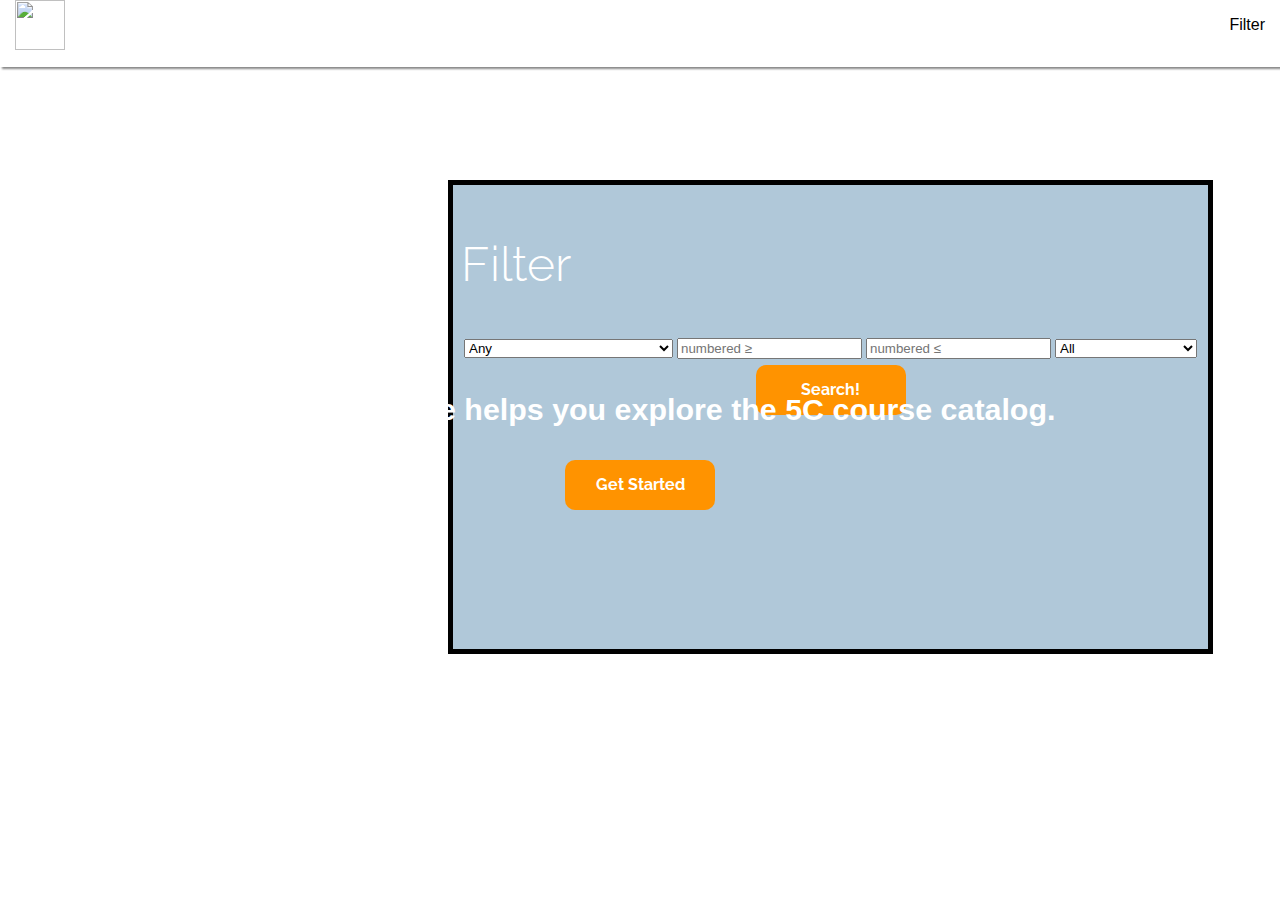
==== templates/index.html @ 4062bf01 "updated styling" ====
<html>
          <head>
                    <title>Pomona Shuffle</title>
                    <link rel="stylesheet" type="text/css" href="/static/style.css">
                    <link href='http://fonts.googleapis.com/css?family=Raleway:300,500,700' rel='stylesheet' type='text/css'>
                    <script src="http://ajax.googleapis.com/ajax/libs/jquery/1.9.1/jquery.min.js"></script>
                      <link rel="stylesheet" href="static/chosen/chosen.css" />
    <script src="static/chosen/chosen.jquery.js"></script>
                        


          </head>
          

          <body>
          <div class ="header" style=" margin-left: auto; margin-right: auto;">
                  <span style="line-height:50px;">  <ul id="nav" style="float : left;">
                    <li  ><a href="#"><img src="/static/logo.png" height=50></a></li>
                    </ul>
                    <ul id="nav">
                    <li ><div class="whatisthis"><a class="fancybox" style="font-family:Helvetica, Arial; color:#000;" href='#inline1' title="Hit 'esc' or click close to get started!">Filter</a></div></li>
                    
          </ul> </span></div>
        <!--   </div>
          <div class="main">
              <br />
              <div class="inner" style="font-size:30px; padding: 300px 0 0 0; color:#fff">We help build lasting relationships</div>
          </div> -->
          
          <div class="main">
    <div class="inner">
      <div id="content">

      <h3 id="test" style="font-weight: bold"> Pomona Shuffle helps you explore the 5C course catalog.</h3>
      <center>
        <a href="#" style="text-decoration: none; color: #fff"><div class="orbutton" style="font-weight: bold">Get Started </div></a>
      </center>
      </div>
    </div>
  </div>



<div id="inline1" >
  <h2 style="font-family:'Raleway' , sans-serif">Filter</h2>
  <!-- <form action="{{ url_for('results') }}" method="POST" class="search-box"> -->
  <form onsubmit = "test(this.major.value, 'hi', 'hi', 'hi')" method="GET" class="search-box">
        <table>
          <tr>
            <td>
         <div  class = "styled">
        <span id="spanForMajorChosenSelect">
          <select data-placeholder="Choose a major..." class ="major" name="major" id= "language">
          <option value="any">Any</option>
          <option value="AFRI">Africana Studies</option>
          <option value="AISS">Accel Integrated Science</option>
          <option value="AMST">American Studies</option>
          <option value="ARBC">Arabic</option>
          <option value="ARCN">Art Conservation</option>
          <option value="ARHI">Art History</option>
          <option value="ART">Art</option>
          <option value="AS">Aerospace Studies</option>
          <option value="ASIA">Asian Studies</option>
          <option value="ASTR">Astronomy</option>
          <option value="BIOL">Biology</option>
          <option value="CHEM">Chemistry</option>
          <option value="CHIN">Chinese</option>
          <option value="CHLT">Chicano & Latino Studies</option>
          <option value="CHNT">Chinese Lit, Engl Trans</option>
          <option value="CHST">Chicano Studies</option>
          <option value="CL">Core Lab (HMC)</option>
          <option value="CLAS">Classics</option>
          <option value="CORE">Core Courses</option>
          <option value="CREA">Creative Studies</option>
          <option value="CSCI">Computer Science</option>
          <option value="CSMT">Computer Sci-Mathematics</option>
          <option value="DANC">Dance</option>
          <option value="EA">Environmental Analysis</option>
          <option value="ECON">Economics</option>
          <option value="EDUC">Education</option>
          <option value="ENGL">English</option>
          <option value="ENGR">Engineering</option>
          <option value="FHS">Freshman Humanities Seminar</option>
          <option value="FLAN">Foreign Languages</option>
          <option value="FREN">French</option>
          <option value="FWS">Freshman Writing Seminar</option>
          <option value="GEOL">Geology</option>
          <option value="GERM">German</option>
          <option value="GOVT">Government</option>
          <option value="GWS">Gender & Women's Studies</option>
          <option value="HIST">History</option>
          <option value="HMSC">Humanities Major:Culture </option>
          <option value="HSID">History of Ideas</option>
          <option value="HUM">Humanities</option>
          <option value="ID">Interdisciplinary Studies</option>
          <option value="IIS ">Intl/Intercultural Studies</option>
          <option value="IR">International Relations></option>
          <option value="ITAL">Italian</option>
          <option value="JAPN">Japanese</option>
          <option value="JPNT">Japanese Literature</option>
          <option value="KORE">Korean</option>
          <option value="LAMS">Late Antique-Medieval Studies</option>
          <option value="LAST">Latin American Studies</option>
          <option value="LEAD">Leadership Sequence</option>
          <option value="LGCS">Linguistics & Cog Sci</option>
          <option value="LIT">Literature</option>
          <option value="MATH">Math</option>
          <option value="MCBI">Mathemat/Comput Biology</option>
          <option value="MES">Middle Eastern Studies</option>
          <option value="MLLC">Modern Lang, Lit & Cult</option>
          <option value="MOBI">Molecular Biology</option>
          <option value="MS">Media Studies</option>
          <option value="MSL">Military Sci.&Leadership </option>
          <option value="MUS">Music</option>
          <option value="NEUR">Neuroscience</option>
          <option value="ONT">Ontario Program</option>
          <option value="ORST">Organizational Studies</option>
          <option value="PE">Physical Education</option>
          <option value="PHIL">Philosophy</option>
          <option value="PHYS">Physics</option>
          <option value="POLI">Politics</option>
          <option value="PORT">Portuguese</option>
          <option value="POST">Political Studies</option>
          <option value="PPA">Public Policy Analysis</option>
          <option value="PPE">Philosophy,Politics,Econonmics</option>
          <option value="PSYC">Psychology</option>
          <option value="RLST">Religious Studies</option>
          <option value="RUSS">Russian</option>
          <option value="RUST">Russian Lit, Engl Trans</option>
          <option value="SOC">Sociology</option>
          <option value="SOSC">Social Science</option>
          <option value="SPAN">Spanish</option>
          <option value="SPCH">Speech</option>
          <option value="STS">Science,Technology,Society</option>
          <option value="THEA">Theatre</option>
          <option value="WRIT">Writing</option>
        </select>
      </span>
      </div>
          </td>
          <td>
          <input type="text" class ="text" size="20" placeholder="numbered &#8805" id = "complete" name="greater">
      </td>
      <td>
          <input class="text" type="text" size="20" placeholder="numbered &#8804" id = "big" name="less">
      </td>


      <div class="school">
      <td>
        <span id="spanForSchoolChosenSelect">
         <select data-placeholder="Choose a school..." class ="major school" name="major" id= "language">
          <option value="any">All</option>
          <option value="PO">Pomona</option>
          <option value="HMC">Harvey Mudd</option>
          <option value="CMC">Claremont Mckenna</option>
          <option value="SC">Scripps</option>
          <option value="PZ">Pitzer</option>
          
        </select>
      </span>
      </td>
    </div>
    </tr>
  </table>
 <center><table>
    <tr>
    <td>
           <center><a href="#" style="text-decoration: none; color: #fff"><div class="orbutton" style="font-weight: bold">Search!</div></a></center>
      </td>
    </tr>
         </table></center>
      </form>
  </div>

  <div id="background"></div>
  <script>
  $(".major").chosen();
  $("#spanForMajorChosenSelect").hide();
  $("#spanForSchoolChosenSelect").hide();
  $('#inline1').hide();
    jQuery.fn.center = function () {
    this.css("position","absolute");
    this.css("top", Math.max(0, (($(window).height() - $(this).outerHeight()) / 2) + 
                                                $(window).scrollTop()) + "px");
    this.css("left", Math.max(0, (($(window).width() - $(this).outerWidth()) / 2) + 
                                                $(window).scrollLeft()) + "px");
    return this;
}
    $(function(){
      $('.whatisthis').click(function(){
        $("#spanForMajorChosenSelect").show();
        $("#spanForSchoolChosenSelect").show();        
        $('#inline1').center().css('z-index','9999').fadeIn('slow');
        $('#background').css({'opacity':'.5','position':'absolute','z-index':'9998'}).fadeIn('slow');
      });

      $('#background').click(function(){
       // $("#spanForMajorChosenSelect").hide();
        //$("#spanForSchoolChosenSelect").hide();
        $('#inline1').fadeOut('slow');
        $('#background').fadeOut('slow');
      })
    });

    $(function(){
      $(".orbutton").click(function(){
        var major = $("select.major").val();
        if(major===""){
          major="any";
        }
        var school = $("select.school").val();
        if(school===""){
          school="any";
        }
        var min = $("input#complete").val();
        if(min===""){
          min="0";
        }
        var max = $("input#big").val();
        if(max===""){
          max="1000"
        }
        window.location.href = "/"+major+"/"+min+"/"+max+"/"+school;
      });
    });

    
  

  </script>


          </body>
</html>
---- static/style.css ----
h1, h2, h3, h4, h5, h6 {
          color: #fff;
          font-family: "Lato", sans-serif;
          font-weight: 300;
          line-height: 1.3em;
}
h1 {
          font-size: 60;
}
h2 {
          font-size: 3.0em;
}
h3 {
          font-size: 1.9em;
}
h4 {
          font-size: 19px;
}
h5 {
          font-size: 17px;
}
h6 {
          font-size: 15px;
}
body {
          font-family: "Raleway","Helvetica", "Arial", sans-serif;
          background-image: url("background.png");
          font-weight: 300;
          overflow:hidden;
          margin: 0;
          padding: 0;
}
.header {
  float:left;
  position:absolute;
  z-index:2;
  min-height: 75px;
  min-width: 700px;
  background-color: #fff;
  width: 100%;
  margin: 0 auto;
  margin-top: -8px;
  color: #000;
  padding: 0;
  box-shadow: 2px 2px 2px #888888;
}
.header p {

}
#nav {
        float: right;
	
	margin: 0 auto;
	padding: 0;
	list-style: none;
        }
#nav li {
	
        float: left;
        }
#nav ul li {
         display: inline;

}
#nav li a {
		display: block;
		padding: 8px 15px;
		text-decoration: none;
		
    color: #000;
                }
#nav li a:hover {
		color: #000;
		}
.main {

  height: 100%;
  width: 100%;

  min-width: 700px;

  position: relative;
  background: url("Main.png");
  background-repeat: no-repeat;
  background-size: 100% auto;
  display: table;
}
.inner {
  display: table-cell; vertical-align: middle;
  text-align: center;
}
.circle {
  border-radius: 50%;
  z-index: 100;
  left: 50%;
  width: 300px;
  height: 300px;
  background-color: #000;
  position: relative;
  top: -10%;
}
#content { }
.maintext {
  font-size: 200%;
  color: #108DCD;
  text-align: center;
  font-family: "Helvetica", "Arial";
}
.orbutton
{
  background-color: #ff9300;
  border-radius: 10px;
  width: 150px;
  height: 49.5px;
  line-height: 49.5px;
  color: #fff;

}

.orbutton:hover {
  background-color: #e68400;
}
#inline1{
  position:absolute;
  left:35%;
  height: 28em;
  top: 20%;
  border: #000 solid 5px;
  padding:8px;
  background-color: #B0C8D9;
  color: #000;
  z-index:-1;
}
#background{
    display: none;
    height: 100%;
    width: 100%;
    top: 0;
    left: 0;
    background: #fff;
}
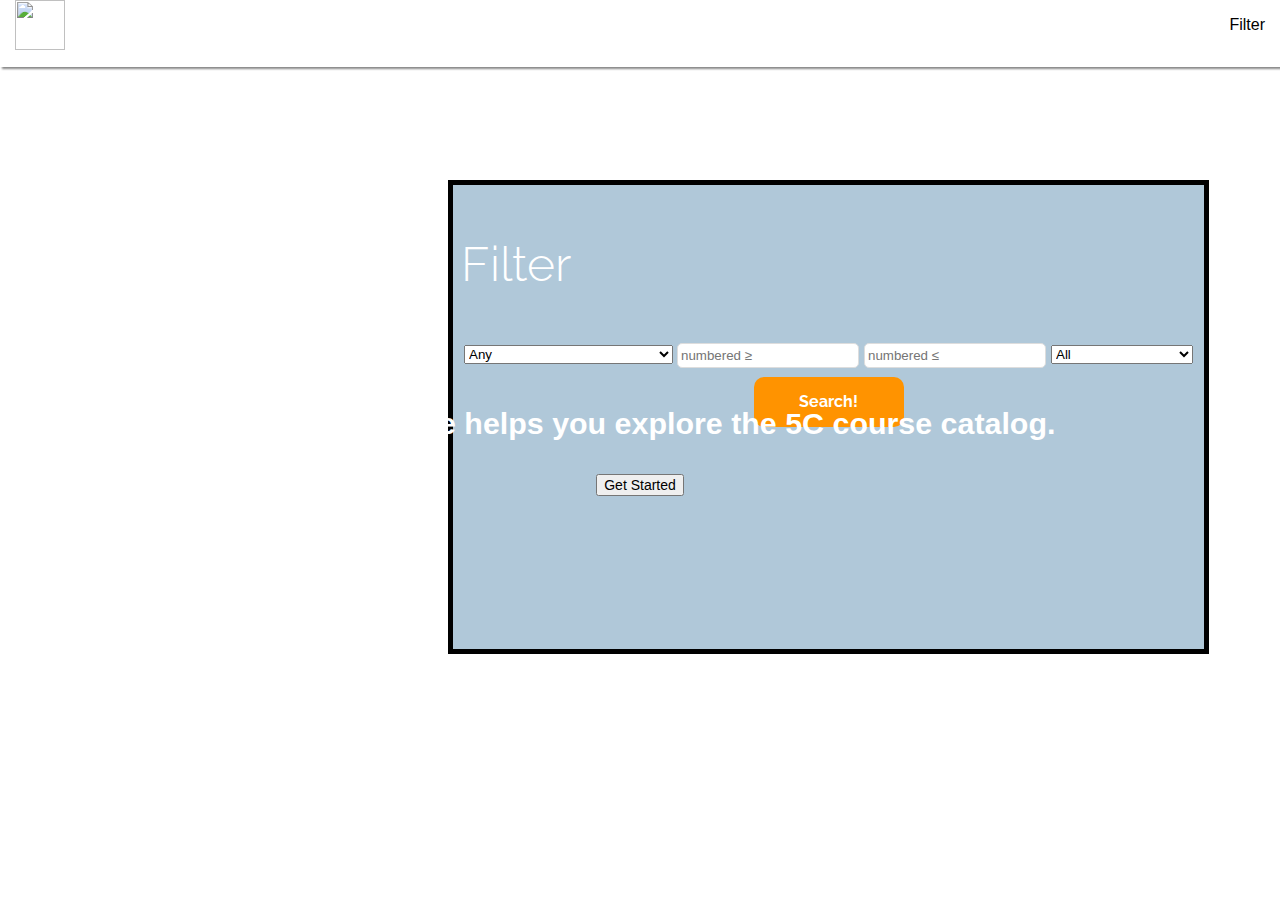
==== commit 34d6791c: "fancier button" ====
--- a/templates/index.html
+++ b/templates/index.html
@@ -5,6 +5,7 @@
                     <link href='http://fonts.googleapis.com/css?family=Raleway:300,500,700' rel='stylesheet' type='text/css'>
                     <script src="http://ajax.googleapis.com/ajax/libs/jquery/1.9.1/jquery.min.js"></script>
                       <link rel="stylesheet" href="static/chosen/chosen.css" />
+                      <link rel="stylesheet" href="static/component.css" />
     <script src="static/chosen/chosen.jquery.js"></script>
                         
 
@@ -33,7 +34,8 @@
 
       <h3 id="test" style="font-weight: bold"> Pomona Shuffle helps you explore the 5C course catalog.</h3>
       <center>
-        <a href="#" style="text-decoration: none; color: #fff"><div class="orbutton" style="font-weight: bold">Get Started </div></a>
+   <!--      <a href="#" style="text-decoration: none; color: #fff"><div class="orbutton" style="font-weight: bold">Get Started </div></a> -->
+   <button id = "orbutton" class="btn btn-2 btn-2a orange scroll" style="font-size: 14px; text-decoration: none;" >Get Started</button>
       </center>
       </div>
     </div>
@@ -204,7 +206,7 @@
     });
 
     $(function(){
-      $(".orbutton").click(function(){
+      $("#orbutton").click(function(){
         var major = $("select.major").val();
         if(major===""){
           major="any";
--- a/static/style.css
+++ b/static/style.css
@@ -141,4 +141,25 @@
     left: 0;
     background: #fff;
 }
+.text {
+           border: 1px solid #848484;
+           -webkit-border-radius: 5px;
+           -moz-border-radius: 5px;
+           border-radius: 5px;
+           height: 25px;
+ }
 
+input[type=text], textarea {
+  @include transition(all 0.30s ease-in-out);
+  outline: none;
+  padding: 3px 0px 3px 3px;
+  margin: 5px 1px 3px 0px;
+  border: 1px solid #DDDDDD;
+}
+ 
+input[type=text]:focus, textarea:focus {
+  @include box-shadow(0 0 5px rgba(81, 203, 238, 1));
+  padding: 3px 0px 3px 3px;
+  margin: 5px 1px 3px 0px;
+  border: 1px solid rgba(81, 203, 238, 1);
+}
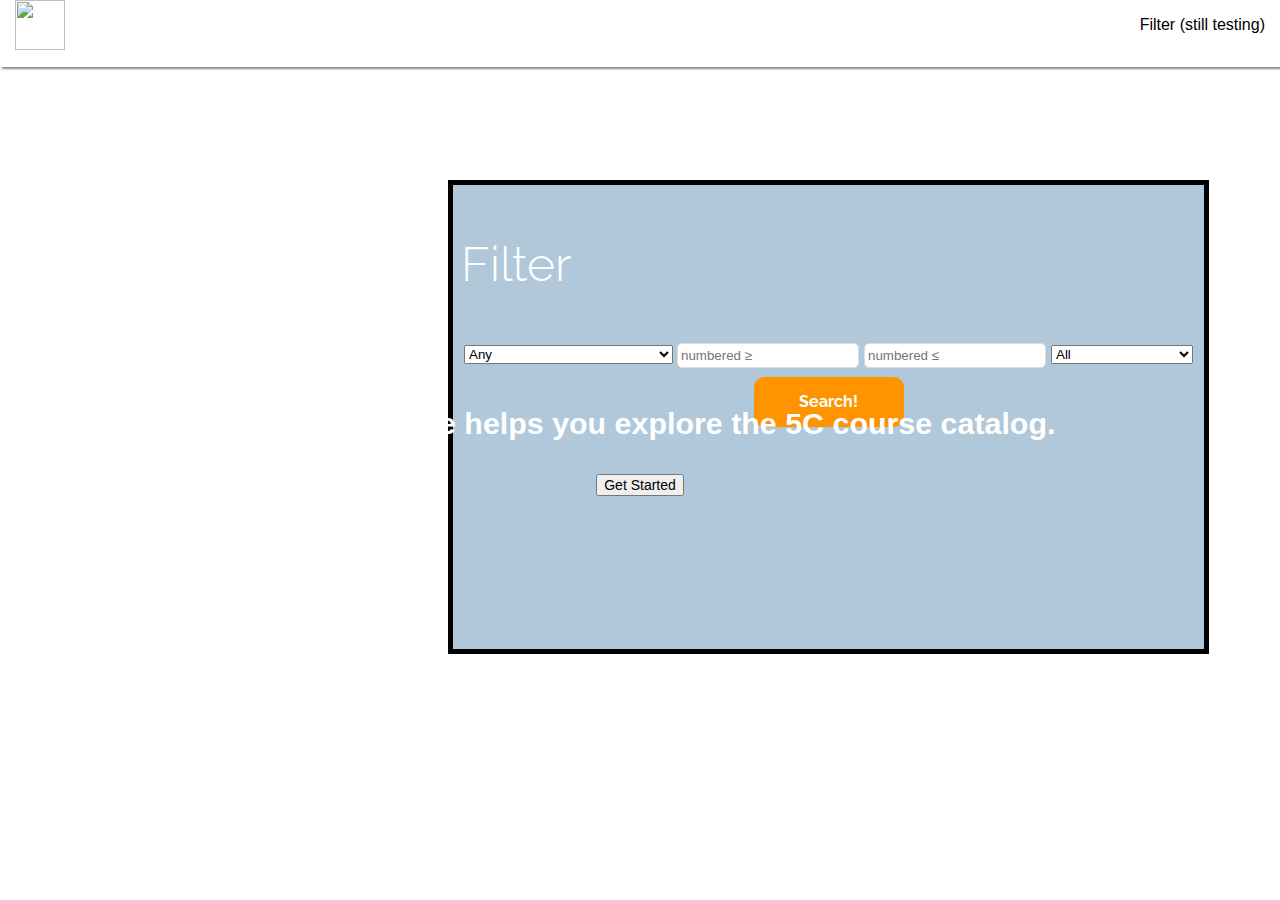
==== commit 812ae58e: "Filter = Testing" ====
--- a/templates/index.html
+++ b/templates/index.html
@@ -19,7 +19,7 @@
                     <li  ><a href="#"><img src="/static/logo.png" height=50></a></li>
                     </ul>
                     <ul id="nav">
-                    <li ><div class="whatisthis"><a class="fancybox" style="font-family:Helvetica, Arial; color:#000;" href='#inline1' title="Hit 'esc' or click close to get started!">Filter</a></div></li>
+                    <li ><div class="whatisthis"><a class="fancybox" style="font-family:Helvetica, Arial; color:#000;" href='#inline1' title="Hit 'esc' or click close to get started!">Filter (still testing)</a></div></li>
                     
           </ul> </span></div>
         <!--   </div>
@@ -35,7 +35,7 @@
       <h3 id="test" style="font-weight: bold"> Pomona Shuffle helps you explore the 5C course catalog.</h3>
       <center>
    <!--      <a href="#" style="text-decoration: none; color: #fff"><div class="orbutton" style="font-weight: bold">Get Started </div></a> -->
-   <button id = "orbutton" class="btn btn-2 btn-2a orange scroll" style="font-size: 14px; text-decoration: none;" >Get Started</button>
+   <a href="/any/0/1000/any" style="border: none; outline: none;" ><button id = "orbutton" class="btn btn-2 btn-2a orange scroll" style="font-size: 14px; text-decoration: none;" >Get Started</button></a>
       </center>
       </div>
     </div>
@@ -168,7 +168,7 @@
  <center><table>
     <tr>
     <td>
-           <center><a href="#" style="text-decoration: none; color: #fff"><div class="orbutton" style="font-weight: bold">Search!</div></a></center>
+           <center><a href="#" style="text-decoration: none; color: #fff"><div class="orbutton" id="search" style="font-weight: bold">Search!</div></a></center>
       </td>
     </tr>
          </table></center>
@@ -206,7 +206,7 @@
     });
 
     $(function(){
-      $("#orbutton").click(function(){
+      $("#search").click(function(){
         var major = $("select.major").val();
         if(major===""){
           major="any";
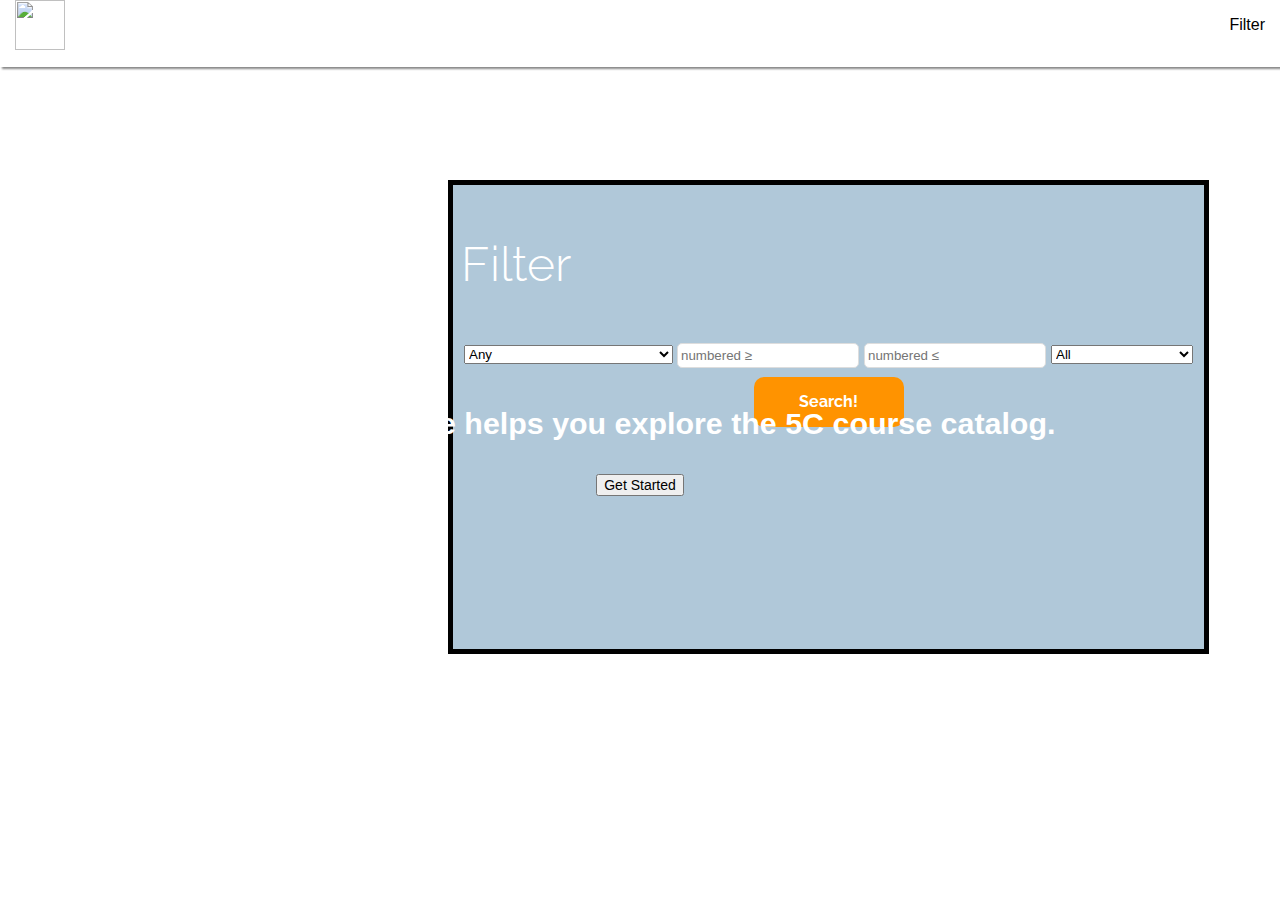
==== commit 4ec92a26: "remove beta" ====
--- a/templates/index.html
+++ b/templates/index.html
@@ -19,7 +19,7 @@
                     <li  ><a href="#"><img src="/static/logo.png" height=50></a></li>
                     </ul>
                     <ul id="nav">
-                    <li ><div class="whatisthis"><a class="fancybox" style="font-family:Helvetica, Arial; color:#000;" href='#inline1' title="Hit 'esc' or click close to get started!">Filter (still testing)</a></div></li>
+                    <li ><div class="whatisthis"><a class="fancybox" style="font-family:Helvetica, Arial; color:#000;" href='#inline1' title="Hit 'esc' or click close to get started!">Filter</a></div></li>
                     
           </ul> </span></div>
         <!--   </div>
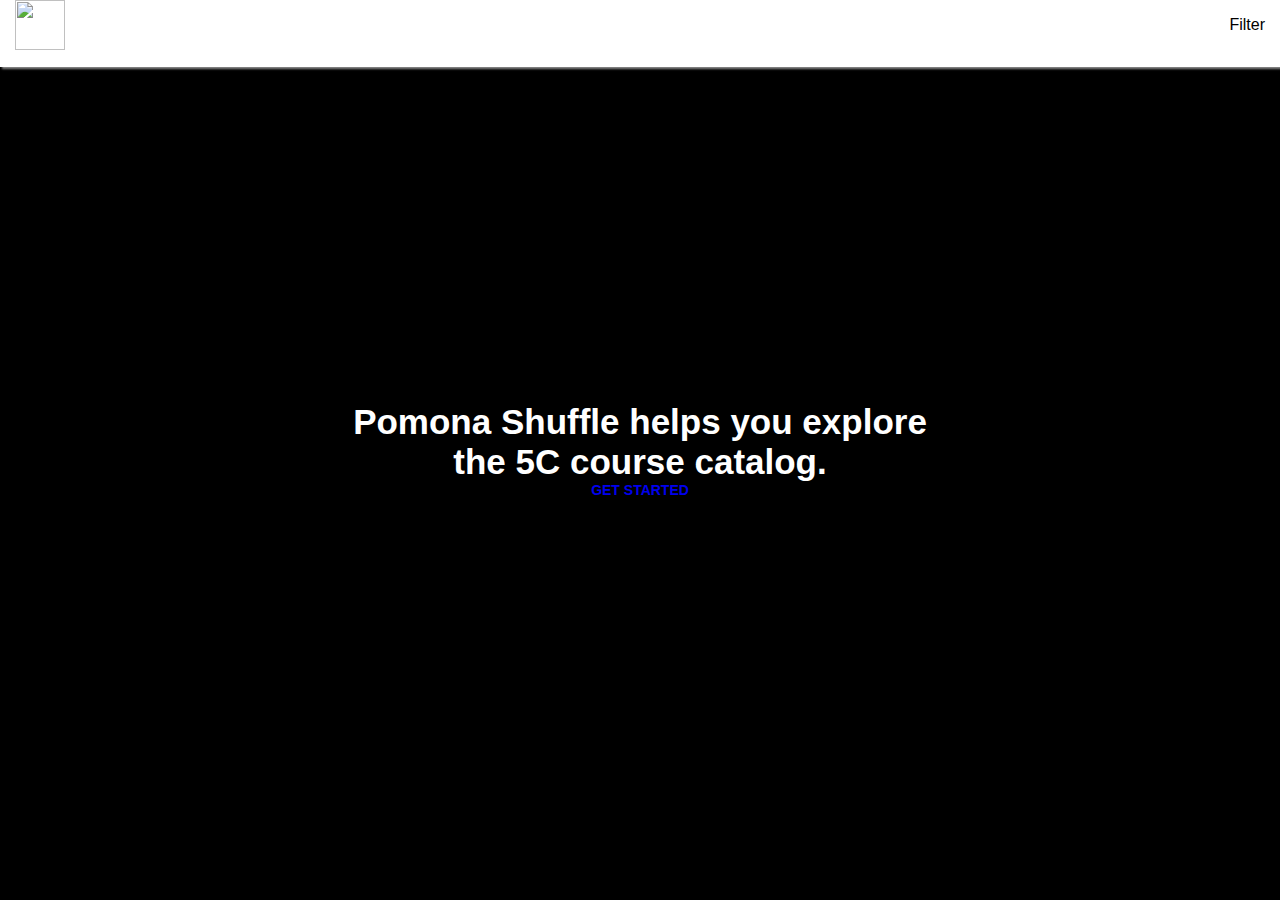
==== commit ec95dbd7: "updated styling" ====
--- a/templates/index.html
+++ b/templates/index.html
@@ -29,16 +29,21 @@
           </div> -->
           
           <div class="main">
-    <div class="inner">
-      <div id="content">
-
-      <h3 id="test" style="font-weight: bold"> Pomona Shuffle helps you explore the 5C course catalog.</h3>
-      <center>
-   <!--      <a href="#" style="text-decoration: none; color: #fff"><div class="orbutton" style="font-weight: bold">Get Started </div></a> -->
-   <a href="/any/0/1000/any" style="border: none; outline: none;" ><button id = "orbutton" class="btn btn-2 btn-2a orange scroll" style="font-size: 14px; text-decoration: none;" >Get Started</button></a>
-      </center>
-      </div>
+  <div style="height: 100%; text-align:center; font-size: 35px; font-weight: 700; margin: 0 auto; width: 600px; display:table;">  
+     <div style="display: table-cell; vertical-align: middle;">
+
+      <div class="info" style="text-align: center;">Pomona Shuffle helps you explore the 5C course catalog.
+       
+     <!--   <div style="font-size: 14px; font-weight: 700; font-style:italic; background-color: rgba(0,0,0,.6); width: auto;">We're not live just yet, but you can sign up below to be one of the first developers on our site when we launch next month.</div> -->
+     <br/>
+  
+    <a class="btn btn-2 btn-2a orange scroll" style="font-size: 14px; text-decoration: none;" href="/any/0/1000/any">GET STARTED</a>
+
     </div>
+      
+    
+
+  </div>  
   </div>
 
 
--- a/static/style.css
+++ b/static/style.css
@@ -26,11 +26,13 @@
 }
 body {
           font-family: "Raleway","Helvetica", "Arial", sans-serif;
-          background-image: url("background.png");
+        /*  background-image: url("background.png");*/
           font-weight: 300;
-          overflow:hidden;
+         /* overflow:hidden;*/
           margin: 0;
           padding: 0;
+          min-width: 700px;
+
 }
 .header {
   float:left;
@@ -163,3 +165,23 @@
   margin: 5px 1px 3px 0px;
   border: 1px solid rgba(81, 203, 238, 1);
 }
+.main {
+   background: black url("Main.png") no-repeat top center fixed;
+    -webkit-background-size: cover;
+    -moz-background-size: cover;
+    -o-background-size: cover;
+    background-size: cover;
+    color: #fff;
+    font-family: "Helvetica", "Arial", "sans-serif"
+   }
+ .no-background-size .main{
+  min-height: 100%;
+  max-height: 100%;
+ }
+
+ .background-size .main{
+  -webkit-background-size: cover;
+    -moz-background-size: cover;
+    -o-background-size: cover;
+    background-size: cover;
+ }
